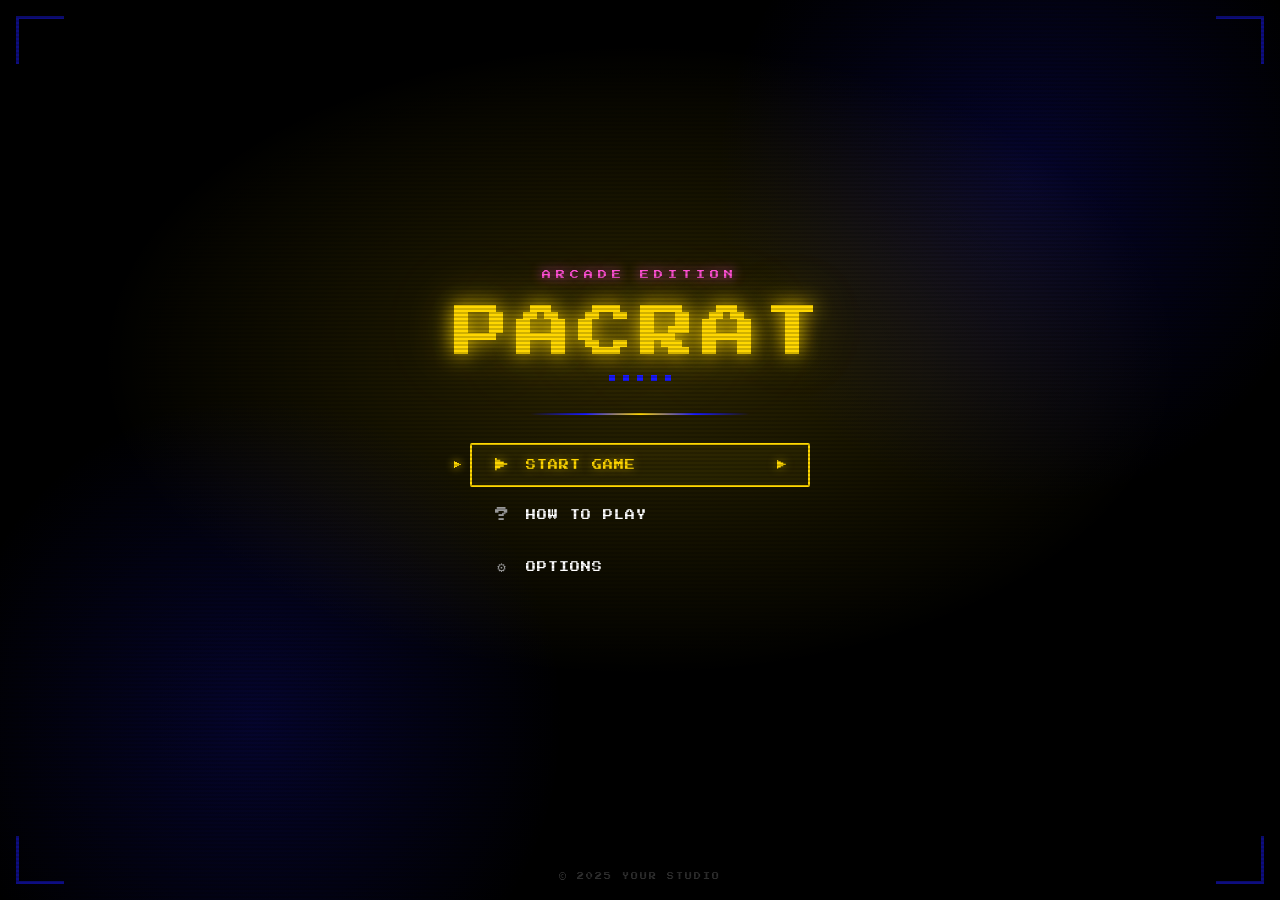
==== index.html @ c161a244 "Update index.html" ====
<!DOCTYPE html>
<html lang="en">
<head>
  <meta charset="UTF-8">
  <meta name="viewport" content="width=device-width, initial-scale=1.0">
  <title>vpacrat</title>
  <link rel="preconnect" href="https://fonts.googleapis.com">
  <link href="https://fonts.googleapis.com/css2?family=Press+Start+2P&display=swap" rel="stylesheet">
  <link rel="stylesheet" href="styles.css">

  <style>
    /* =============================================
       SPLASH STYLES
       ============================================= */

    :root {
      --bg:        #000;
      --primary:   #FFD700;
      --secondary: #1a1aff;
      --accent:    #ff4fd8;
      --text:      #fff;
      --dim:       #888;
      --glow-a:    rgba(255,215,0,0.18);
      --glow-b:    rgba(26,26,255,0.18);
    }

    /* Scanline overlay — sits over everything */
    body::before {
      content: '';
      position: fixed; inset: 0;
      background: repeating-linear-gradient(
        0deg,
        transparent,
        transparent 2px,
        rgba(0,0,0,0.18) 2px,
        rgba(0,0,0,0.18) 4px
      );
      pointer-events: none;
      z-index: 9999;
    }

    /* ---- Splash wrapper — covers the whole screen ---- */
    #splash-screen {
      position: fixed;
      inset: 0;
      z-index: 1000;
      background: #000;
      display: flex;
      flex-direction: column;
      align-items: center;
      justify-content: center;
      padding: 24px;
      transition: opacity 0.5s ease;
    }

    #splash-screen.hiding {
      opacity: 0;
      pointer-events: none;
    }

    /* ---- Radial ambient glow ---- */
    .bg-glow {
      position: absolute; inset: 0;
      background:
        radial-gradient(ellipse 60% 50% at 50% 40%, var(--glow-a), transparent 70%),
        radial-gradient(ellipse 40% 60% at 20% 80%, var(--glow-b), transparent 60%),
        radial-gradient(ellipse 40% 60% at 80% 20%, var(--glow-b), transparent 60%);
      pointer-events: none;
    }

    /* ---- Corner decorations ---- */
    .corner {
      position: absolute;
      width: 48px; height: 48px;
      border-color: var(--secondary);
      border-style: solid;
      opacity: 0.5;
    }
    .corner.tl { top:16px; left:16px; border-width: 3px 0 0 3px; }
    .corner.tr { top:16px; right:16px; border-width: 3px 3px 0 0; }
    .corner.bl { bottom:16px; left:16px; border-width: 0 0 3px 3px; }
    .corner.br { bottom:16px; right:16px; border-width: 0 3px 3px 0; }

    /* ---- Pixel dots row ---- */
    .pixel-row {
      display: flex;
      justify-content: center;
      gap: 8px;
      margin-bottom: 10px;
      position: relative;
      z-index: 1;
    }
    .pixel-row span {
      width: 6px; height: 6px;
      background: var(--secondary);
      display: inline-block;
      animation: pixblink 1.4s step-start infinite;
    }
    .pixel-row span:nth-child(2) { animation-delay: 0.2s; }
    .pixel-row span:nth-child(3) { animation-delay: 0.4s; }
    .pixel-row span:nth-child(4) { animation-delay: 0.6s; }
    .pixel-row span:nth-child(5) { animation-delay: 0.8s; }

    @keyframes pixblink {
      0%,100% { opacity:1; }
      50% { opacity:0.2; }
    }

    /* ---- Subtitle ---- */
    #splash-subtitle {
      position: relative; z-index: 1;
      font-family: 'Press Start 2P', monospace;
      font-size: 9px;
      color: var(--accent);
      letter-spacing: 5px;
      text-transform: uppercase;
      margin-bottom: 18px;
      opacity: 0;
      animation: fadeUp 0.6s 0.2s forwards;
      text-shadow: 0 0 12px var(--accent);
    }

    /* ---- Title ---- */
    #splash-title {
      position: relative; z-index: 1;
      font-family: 'Press Start 2P', monospace;
      font-size: clamp(28px, 7vw, 56px);
      color: var(--primary);
      letter-spacing: 6px;
      text-align: center;
      text-shadow:
        0 0 20px var(--primary),
        0 0 50px rgba(255,215,0,0.4),
        0 0 100px rgba(255,215,0,0.15);
      margin-bottom: 6px;
      opacity: 0;
      animation: fadeDown 0.7s 0.1s forwards, titleFlicker 8s 2s infinite;
      line-height: 1.3;
    }

    @keyframes titleFlicker {
      0%,96%,100% { opacity:1; }
      97% { opacity:0.7; }
      98% { opacity:1; }
      99% { opacity:0.5; }
    }

    /* ---- Divider ---- */
    .splash-divider {
      position: relative; z-index: 1;
      width: 220px;
      height: 2px;
      background: linear-gradient(90deg, transparent, var(--secondary), var(--primary), var(--secondary), transparent);
      margin: 22px 0 28px;
      opacity: 0;
      animation: fadeIn 0.5s 0.6s forwards;
      flex-shrink: 0;
    }

    /* ---- Menu ---- */
    #splash-menu {
      position: relative; z-index: 1;
      display: flex;
      flex-direction: column;
      align-items: center;
      gap: 6px;
      width: 100%;
      max-width: 340px;
      opacity: 0;
      animation: fadeUp 0.6s 0.8s forwards;
    }

    .menu-item {
      width: 100%;
      display: flex;
      align-items: center;
      justify-content: flex-start;
      gap: 14px;
      padding: 13px 20px;
      border: 2px solid transparent;
      border-radius: 2px;
      cursor: pointer;
      font-family: 'Press Start 2P', monospace;
      font-size: 10px;
      color: var(--text);
      background: transparent;
      letter-spacing: 1px;
      transition: border-color 0.1s, background 0.1s, color 0.1s;
      position: relative;
      text-align: left;
    }

    .menu-item .menu-icon {
      font-size: 14px;
      min-width: 20px;
      text-align: center;
      filter: grayscale(1) brightness(0.6);
      transition: filter 0.15s;
    }

    .menu-item .menu-arrow {
      margin-left: auto;
      color: var(--primary);
      opacity: 0;
      transform: translateX(-6px);
      transition: opacity 0.15s, transform 0.15s;
      font-size: 10px;
    }

    .menu-item:hover, .menu-item.selected {
      border-color: var(--primary);
      background: rgba(255,215,0,0.06);
      color: var(--primary);
      text-shadow: 0 0 10px rgba(255,215,0,0.5);
    }

    .menu-item:hover .menu-icon,
    .menu-item.selected .menu-icon { filter: none; }

    .menu-item:hover .menu-arrow,
    .menu-item.selected .menu-arrow { opacity: 1; transform: translateX(0); }

    .menu-item.selected::before {
      content: '▶';
      position: absolute;
      left: -18px;
      color: var(--primary);
      font-size: 8px;
      text-shadow: 0 0 8px var(--primary);
      animation: cursorBlink 0.8s step-start infinite;
    }

    @keyframes cursorBlink {
      0%,100% { opacity:1; }
      50% { opacity:0; }
    }

    /* ---- Prompt ---- */
    #splash-prompt {
      position: relative; z-index: 1;
      margin-top: 32px;
      font-family: 'Press Start 2P', monospace;
      font-size: 8px;
      color: var(--dim);
      letter-spacing: 2px;
      text-align: center;
      animation: promptBlink 1.1s 1.4s step-start infinite;
      opacity: 0;
      animation-fill-mode: forwards;
    }

    @keyframes promptBlink {
      0% { opacity:0; }
      1%,50% { opacity:1; }
      51%,100% { opacity:0; }
    }

    /* ---- Copyright ---- */
    #splash-copy {
      position: absolute;
      bottom: 20px;
      font-family: 'Press Start 2P', monospace;
      font-size: 7px;
      color: rgba(255,255,255,0.18);
      letter-spacing: 2px;
      z-index: 1;
    }

    /* ---- Overlay panels ---- */
    .panel-overlay {
      position: fixed;
      inset: 0;
      background: rgba(0,0,0,0.88);
      z-index: 2000;
      display: flex;
      align-items: center;
      justify-content: center;
      opacity: 0;
      pointer-events: none;
      transition: opacity 0.2s;
    }

    .panel-overlay.open {
      opacity: 1;
      pointer-events: all;
    }

    .panel {
      border: 2px solid var(--secondary);
      box-shadow: 0 0 40px rgba(26,26,255,0.4), 0 0 80px rgba(26,26,255,0.1);
      background: #000;
      padding: 36px 40px 32px;
      max-width: 520px;
      width: 90%;
      max-height: 80vh;
      overflow-y: auto;
      position: relative;
    }

    .panel-title {
      font-family: 'Press Start 2P', monospace;
      font-size: 13px;
      color: var(--primary);
      letter-spacing: 4px;
      margin-bottom: 28px;
      text-shadow: 0 0 12px var(--primary);
    }

    .panel-close {
      position: absolute;
      top: 16px; right: 20px;
      font-size: 9px;
      color: var(--dim);
      cursor: pointer;
      letter-spacing: 1px;
      background: none;
      border: none;
      font-family: 'Press Start 2P', monospace;
    }
    .panel-close:hover { color: var(--primary); }

    .how-row {
      display: flex;
      align-items: flex-start;
      gap: 18px;
      margin-bottom: 22px;
    }

    .how-key {
      font-family: 'Press Start 2P', monospace;
      font-size: 9px;
      color: var(--secondary);
      border: 1px solid var(--secondary);
      padding: 4px 8px;
      min-width: 72px;
      text-align: center;
      flex-shrink: 0;
      text-shadow: 0 0 8px var(--secondary);
    }

    .how-desc {
      font-family: 'Press Start 2P', monospace;
      font-size: 8px;
      color: #ccc;
      line-height: 1.9;
      letter-spacing: 0.5px;
    }

    .opt-row {
      display: flex;
      align-items: center;
      justify-content: space-between;
      border-bottom: 1px solid rgba(255,255,255,0.07);
      padding: 14px 0;
      gap: 16px;
    }

    .opt-label {
      font-family: 'Press Start 2P', monospace;
      font-size: 8px;
      color: #ccc;
      letter-spacing: 1px;
    }

    .opt-toggle { display: flex; gap: 8px; }

    .opt-btn {
      font-family: 'Press Start 2P', monospace;
      font-size: 7px;
      padding: 5px 10px;
      border: 1px solid var(--dim);
      background: transparent;
      color: var(--dim);
      cursor: pointer;
      letter-spacing: 1px;
    }

    .opt-btn.active {
      border-color: var(--primary);
      color: var(--primary);
      text-shadow: 0 0 8px var(--primary);
    }

    /* ---- Shared animations ---- */
    @keyframes fadeUp {
      from { opacity:0; transform: translateY(12px); }
      to   { opacity:1; transform: translateY(0); }
    }
    @keyframes fadeDown {
      from { opacity:0; transform: translateY(-10px); }
      to   { opacity:1; transform: translateY(0); }
    }
    @keyframes fadeIn {
      from { opacity:0; }
      to   { opacity:1; }
    }

    /* ---- Game wrapper: hidden until splash dismissed ---- */
    #game-wrapper {
      display: none;
      width: 100%;
      height: 100%;
    }

    /* display:contents lets the game's children participate in body's
       flex layout exactly as if game-wrapper weren't there */
    #game-wrapper.visible {
      display: contents;
    }

    /* ---- Character select screen ---- */
    #char-screen {
      position: fixed;
      inset: 0;
      z-index: 1000;
      background: #000;
      display: flex;
      flex-direction: column;
      align-items: center;
      justify-content: center;
      gap: 24px;
      padding: 24px;
      opacity: 0;
      pointer-events: none;
      transition: opacity 0.35s ease;
    }

    #char-screen.visible {
      opacity: 1;
      pointer-events: all;
    }

    #char-screen.hiding {
      opacity: 0;
      pointer-events: none;
    }

    #char-title {
      font-family: 'Press Start 2P', monospace;
      font-size: 13px;
      color: var(--primary);
      letter-spacing: 4px;
      text-shadow: 0 0 16px var(--primary);
    }

    #char-grid {
      display: flex;
      gap: 14px;
      flex-wrap: wrap;
      justify-content: center;
      max-width: 560px;
    }

    .char-card {
      display: flex;
      flex-direction: column;
      align-items: center;
      gap: 10px;
      padding: 18px 14px 14px;
      border: 2px solid #333;
      border-radius: 4px;
      cursor: pointer;
      background: transparent;
      color: #fff;
      transition: border-color 0.15s, background 0.15s, transform 0.15s;
      min-width: 110px;
      position: relative;
    }

    .char-card:hover, .char-card.selected {
      border-color: var(--primary);
      background: rgba(255,215,0,0.06);
      transform: translateY(-3px);
    }

    .char-card.selected::after {
      content: '▶ SELECTED';
      position: absolute;
      bottom: -22px;
      font-family: 'Press Start 2P', monospace;
      font-size: 6px;
      color: var(--primary);
      letter-spacing: 1px;
      white-space: nowrap;
    }

    .char-emoji {
      font-size: 36px;
      line-height: 1;
    }

    .char-name {
      font-family: 'Press Start 2P', monospace;
      font-size: 8px;
      color: var(--primary);
      letter-spacing: 2px;
    }

    .char-tagline {
      font-family: 'Press Start 2P', monospace;
      font-size: 6px;
      color: #666;
      letter-spacing: 1px;
      text-align: center;
    }

    .char-stats {
      display: flex;
      flex-direction: column;
      gap: 4px;
      width: 100%;
    }

    .stat-bar-row {
      display: flex;
      align-items: center;
      gap: 6px;
    }

    .stat-label {
      font-family: 'Press Start 2P', monospace;
      font-size: 5px;
      color: #555;
      width: 32px;
      flex-shrink: 0;
    }

    .stat-bar-bg {
      flex: 1;
      height: 4px;
      background: #222;
      border-radius: 2px;
      overflow: hidden;
    }

    .stat-bar-fill {
      height: 100%;
      background: var(--secondary);
      border-radius: 2px;
      transition: width 0.3s ease;
    }

    .stat-bar-fill.gold { background: var(--primary); }
    .stat-bar-fill.pink { background: var(--accent); }

    #char-confirm {
      font-family: 'Press Start 2P', monospace;
      font-size: 10px;
      color: #000;
      background: var(--primary);
      border: none;
      padding: 12px 28px;
      cursor: pointer;
      letter-spacing: 2px;
      margin-top: 10px;
      box-shadow: 0 0 20px rgba(255,215,0,0.4);
      transition: background 0.1s, transform 0.1s;
    }

    #char-confirm:hover { transform: scale(1.04); }
    #char-confirm:active { transform: scale(0.97); }

    #char-back {
      font-family: 'Press Start 2P', monospace;
      font-size: 7px;
      color: #555;
      background: none;
      border: none;
      cursor: pointer;
      letter-spacing: 1px;
    }

    #char-back:hover { color: #fff; }
  </style>
</head>
<body>

  <!-- ===================== SPLASH SCREEN ===================== -->
  <div id="splash-screen">
    <div class="bg-glow"></div>
    <div class="corner tl"></div>
    <div class="corner tr"></div>
    <div class="corner bl"></div>
    <div class="corner br"></div>

    <div id="splash-subtitle"></div>
    <div id="splash-title"></div>

    <div class="pixel-row">
      <span></span><span></span><span></span><span></span><span></span>
    </div>

    <div class="splash-divider"></div>

    <nav id="splash-menu" role="navigation" aria-label="Main menu"></nav>

    <div id="splash-prompt">PRESS ENTER OR CLICK TO SELECT</div>
    <div id="splash-copy"></div>
  </div>

  <!-- HOW TO PLAY panel -->
  <div class="panel-overlay" id="panel-how">
    <div class="panel" role="dialog" aria-modal="true" aria-label="How to Play">
      <div class="panel-title">HOW TO PLAY</div>
      <button class="panel-close" id="close-how" aria-label="Close">✕ CLOSE</button>
      <div id="panel-how-content"></div>
    </div>
  </div>

  <!-- OPTIONS panel -->
  <div class="panel-overlay" id="panel-opts">
    <div class="panel" role="dialog" aria-modal="true" aria-label="Options">
      <div class="panel-title">OPTIONS</div>
      <button class="panel-close" id="close-opts" aria-label="Close">✕ CLOSE</button>
      <div id="panel-opts-content"></div>
    </div>
  </div>

  <!-- ===================== CHARACTER SELECT ===================== -->
  <div id="char-screen">
    <div class="bg-glow"></div>
    <div class="corner tl"></div>
    <div class="corner tr"></div>
    <div class="corner bl"></div>
    <div class="corner br"></div>
    <div id="char-title">CHOOSE YOUR CHARACTER</div>
    <div id="char-grid"><!-- populated by JS --></div>
    <button id="char-confirm">PLAY</button>
    <button id="char-back">← BACK</button>
  </div>

  <!-- ===================== GAME (hidden until Start is clicked) ===================== -->
  <div id="game-wrapper">

    <div id="header">
      <div>SCORE<br><span id="score-val">0</span></div>
      <div id="title">PACRAT</div>
      <div>BEST<br><span id="high-val">0</span></div>
    </div>

    <canvas id="gameCanvas" width="560" height="620"></canvas>

    <div id="lives-row">
      <span id="lives-label">LIVES:</span>
      <canvas class="life-icon" id="life1" width="18" height="18"></canvas>
      <canvas class="life-icon" id="life2" width="18" height="18"></canvas>
      <canvas class="life-icon" id="life3" width="18" height="18"></canvas>
    </div>

    <div id="message">MOVE OR CLICK TO START</div>

    <div id="mobile-controls">

      <!-- Left column: God Mode -->
      <div class="ctrl-side ctrl-side-left">
        <button class="ctrl-btn ctrl-btn-special" id="btn-god">G</button>
        <span class="ctrl-label">GOD</span>
      </div>

      <!-- Centre: D-pad -->
      <div class="ctrl-dpad">
        <div class="ctrl-row"><button class="ctrl-btn" id="btn-up">&#9650;</button></div>
        <div class="ctrl-row">
          <button class="ctrl-btn" id="btn-left">&#9664;</button>
          <button class="ctrl-btn" id="btn-down">&#9660;</button>
          <button class="ctrl-btn" id="btn-right">&#9654;</button>
        </div>
      </div>

      <!-- Right column: Pause -->
      <div class="ctrl-side ctrl-side-right">
        <button class="ctrl-btn ctrl-btn-special" id="btn-pause">P</button>
        <span class="ctrl-label">PAUSE</span>
      </div>

    </div>

  </div>

  <!-- ===================== SPLASH LOGIC ===================== -->
  <script>
    const SPLASH_CONFIG = {

      title:    'PACRAT',
      subtitle: 'ARCADE EDITION',
      copy:     '© 2025 YOUR STUDIO',

      theme: {
        '--primary':   '#FFD700',
        '--secondary': '#1a1aff',
        '--accent':    '#ff4fd8',
      },

      menu: [
        { label: 'START GAME',  icon: '▶', type: 'start' },
        { label: 'HOW TO PLAY', icon: '?', type: 'panel', panel: 'how' },
        { label: 'OPTIONS',     icon: '⚙', type: 'panel', panel: 'options' },
      ],

      howToPlay: [
        { keys: '← → ↑ ↓',   description: 'Move Pacrat through the maze' },
        { keys: 'W A S D',     description: 'Alternative movement keys' },
        { keys: 'SPACE',       description: 'Start game / restart after game over' },
        { keys: 'P / ESC',     description: 'Pause & unpause the game' },
        { keys: 'G',           description: 'Toggle god mode (no death)' },
        { keys: 'EAT PELLET',  description: 'Frightens all ghosts for a short time' },
        { keys: 'EAT GHOST',   description: '200 → 400 → 800 → 1600 pts per ghost' },
        { keys: 'CLEAR MAZE',  description: 'Advance to the next level' },
      ],

      options: [
        {
          label: 'SOUND', id: 'sound',
          choices: [{ label:'ON', value:'on' }, { label:'OFF', value:'off' }],
          default: 'on',
        },
        {
          label: 'DIFFICULTY', id: 'difficulty',
          choices: [{ label:'EASY', value:'easy' }, { label:'NORMAL', value:'normal' }, { label:'HARD', value:'hard' }],
          default: 'normal',
        },
        {
          label: 'GHOST SPEED', id: 'ghostspeed',
          choices: [{ label:'SLOW', value:'slow' }, { label:'FAST', value:'fast' }],
          default: 'slow',
        },
      ],

      onStart() {
        // Fade out splash, then show character select
        const splash = document.getElementById('splash-screen');
        splash.classList.add('hiding');
        setTimeout(() => {
          splash.remove();
          document.querySelectorAll('.panel-overlay').forEach(p => p.remove());
          document.getElementById('char-screen').classList.add('visible');
        }, 500);
      },

      onOption(id, value) {
        console.log(`[SPLASH] option: ${id} = ${value}`);
      },
    };

    /* ================================================================
       ENGINE — no need to edit below this line
       ================================================================ */
    (function init(cfg) {

      if (cfg.theme) {
        const root = document.documentElement.style;
        for (const [k, v] of Object.entries(cfg.theme)) root.setProperty(k, v);
      }

      document.getElementById('splash-title').textContent    = cfg.title;
      document.getElementById('splash-subtitle').textContent = cfg.subtitle || '';
      document.getElementById('splash-copy').textContent     = cfg.copy || '';

      const menuEl = document.getElementById('splash-menu');
      let selectedIndex = 0;

      const items = cfg.menu.map((item, i) => {
        const btn = document.createElement('button');
        btn.className = 'menu-item' + (i === 0 ? ' selected' : '');
        btn.setAttribute('aria-label', item.label);
        btn.innerHTML = `
          <span class="menu-icon">${item.icon || '▸'}</span>
          <span class="menu-label">${item.label}</span>
          <span class="menu-arrow">▶</span>
        `;
        btn.addEventListener('click', () => activateItem(i));
        btn.addEventListener('mouseenter', () => setSelected(i));
        menuEl.appendChild(btn);
        return btn;
      });

      function setSelected(i) {
        items[selectedIndex].classList.remove('selected');
        selectedIndex = i;
        items[selectedIndex].classList.add('selected');
      }

      function activateItem(i) {
        const item = cfg.menu[i];
        if      (item.type === 'start')                       cfg.onStart();
        else if (item.type === 'panel')                       openPanel(item.panel);
        else if (item.type === 'link')                        window.location.href = item.href;
        else if (item.type === 'custom' && item.action)       item.action();
      }

      document.addEventListener('keydown', e => {
        if (document.querySelector('.panel-overlay.open')) {
          if (e.key === 'Escape') closeAllPanels();
          return;
        }
        if (e.key === 'ArrowDown' || e.key === 's') {
          e.preventDefault();
          setSelected((selectedIndex + 1) % items.length);
        } else if (e.key === 'ArrowUp' || e.key === 'w') {
          e.preventDefault();
          setSelected((selectedIndex - 1 + items.length) % items.length);
        } else if (e.key === 'Enter' || e.key === ' ') {
          e.preventDefault();
          activateItem(selectedIndex);
        }
      });

      const howContent = document.getElementById('panel-how-content');
      (cfg.howToPlay || []).forEach(row => {
        const div = document.createElement('div');
        div.className = 'how-row';
        div.innerHTML = `<span class="how-key">${row.keys}</span><span class="how-desc">${row.description}</span>`;
        howContent.appendChild(div);
      });

      const optsContent = document.getElementById('panel-opts-content');
      (cfg.options || []).forEach(opt => {
        const current = localStorage.getItem('splash_opt_' + opt.id) || opt.default;
        const row = document.createElement('div');
        row.className = 'opt-row';
        const label = document.createElement('span');
        label.className = 'opt-label';
        label.textContent = opt.label;
        const toggle = document.createElement('div');
        toggle.className = 'opt-toggle';
        opt.choices.forEach(choice => {
          const btn = document.createElement('button');
          btn.className = 'opt-btn' + (current === choice.value ? ' active' : '');
          btn.textContent = choice.label;
          btn.addEventListener('click', () => {
            localStorage.setItem('splash_opt_' + opt.id, choice.value);
            toggle.querySelectorAll('.opt-btn').forEach(b => b.classList.remove('active'));
            btn.classList.add('active');
            if (cfg.onOption) cfg.onOption(opt.id, choice.value);
          });
          toggle.appendChild(btn);
        });
        row.appendChild(label);
        row.appendChild(toggle);
        optsContent.appendChild(row);
      });

      function openPanel(name) {
        const id = name === 'how' ? 'panel-how' : 'panel-opts';
        document.getElementById(id).classList.add('open');
      }

      function closeAllPanels() {
        document.querySelectorAll('.panel-overlay').forEach(p => p.classList.remove('open'));
      }

      document.getElementById('close-how').addEventListener('click', closeAllPanels);
      document.getElementById('close-opts').addEventListener('click', closeAllPanels);
      document.querySelectorAll('.panel-overlay').forEach(overlay => {
        overlay.addEventListener('click', e => { if (e.target === overlay) closeAllPanels(); });
      });

    })(SPLASH_CONFIG);
  </script>

  <!-- ===================== CHARACTER SELECT LOGIC ===================== -->
  <script type="module">
    import { CHARACTERS } from './characters.js';

    const screen  = document.getElementById('char-screen');
    const grid    = document.getElementById('char-grid');
    const confirm = document.getElementById('char-confirm');
    const back    = document.getElementById('char-back');

    let selectedId = CHARACTERS[0].id;

    // Stat ranges for normalising bar widths
    const MAX_SPEED  = 0.18;
    const MAX_LIVES  = 6;
    const MAX_FRIGHT = 800;

    function pct(val, max) {
      return Math.round((val / max) * 100) + '%';
    }

    // Build cards
    CHARACTERS.forEach(char => {
      const card = document.createElement('div');
      card.className = 'char-card' + (char.id === selectedId ? ' selected' : '');
      card.dataset.id = char.id;
      card.innerHTML = `
        <div class="char-emoji">${char.emoji}</div>
        <div class="char-name">${char.name}</div>
        <div class="char-tagline">${char.tagline}</div>
        <div class="char-stats">
          <div class="stat-bar-row">
            <span class="stat-label">SPD</span>
            <div class="stat-bar-bg"><div class="stat-bar-fill gold" style="width:${pct(char.speed, MAX_SPEED)}"></div></div>
          </div>
          <div class="stat-bar-row">
            <span class="stat-label">LIVES</span>
            <div class="stat-bar-bg"><div class="stat-bar-fill pink" style="width:${pct(char.lives, MAX_LIVES)}"></div></div>
          </div>
          <div class="stat-bar-row">
            <span class="stat-label">PWR</span>
            <div class="stat-bar-bg"><div class="stat-bar-fill" style="width:${pct(char.frightFrames, MAX_FRIGHT)}"></div></div>
          </div>
        </div>
      `;
      card.addEventListener('click', () => {
        selectedId = char.id;
        grid.querySelectorAll('.char-card').forEach(c =>
          c.classList.toggle('selected', c.dataset.id === selectedId)
        );
      });
      grid.appendChild(card);
    });

    // Confirm — store selection and launch game
    confirm.addEventListener('click', () => {
      window.__selectedCharacter = CHARACTERS.find(c => c.id === selectedId);
      screen.classList.add('hiding');
      setTimeout(() => {
        screen.remove();
        document.getElementById('game-wrapper').classList.add('visible');
        const script = document.createElement('script');
        script.type = 'module';
        script.src = 'main.js';
        document.body.appendChild(script);
      }, 350);
    });

    // Back — rebuild splash (simplest approach: reload the page)
    back.addEventListener('click', () => {
      window.location.reload();
    });
  </script>

</body>
</html>
---- styles.css ----
/* styles.css
   Layout: viewport-fit flex column. Canvas is height-bounded so it can't
   push other elements off-screen; width follows from aspect ratio. */

@import url('https://fonts.googleapis.com/css2?family=Press+Start+2P&display=swap');

* { margin: 0; padding: 0; box-sizing: border-box; }

html, body {
  height: 100%;
  width: 100%;
}

body {
  background: #000;
  color: #fff;
  font-family: 'Press Start 2P', monospace;
  display: flex;
  flex-direction: column;
  align-items: center;
  justify-content: flex-start;
  padding: 6px 0;
  gap: 4px;
  overflow: hidden;
}

#header {
  display: flex;
  justify-content: space-between;
  width: 100%;
  max-width: 560px;
  font-size: 10px;
  padding: 0 8px;
  flex-shrink: 0;
}

#title {
  color: #FFD700;
  font-size: 13px;
  letter-spacing: 4px;
  text-shadow: 0 0 12px #FFD700;
}

#score-val, #high-val { color: #FFD700; }

/* Canvas: flex item that shrinks to fit available vertical space.
   min-height: 0 lets flex actually shrink it below its intrinsic size.
   aspect-ratio keeps width proportional to whatever height it ends up at. */
#gameCanvas {
  display: block;
  border: 2px solid #1a1aff;
  box-shadow: 0 0 30px #1a1aff88, 0 0 60px #1a1aff44;
  flex: 0 1 auto;
  min-height: 0;
  height: 100%;
  width: auto;
  max-width: 100%;
  aspect-ratio: 560 / 620;
  object-fit: contain;
}

#lives-row {
  display: flex;
  gap: 10px;
  align-items: center;
  flex-shrink: 0;
}

#lives-label { font-size: 9px; margin-right: 4px; }

.life-icon { width: 18px; height: 18px; }

#message {
  color: #FFD700;
  font-size: 11px;
  text-align: center;
  letter-spacing: 2px;
  min-height: 16px;
  text-shadow: 0 0 10px #FFD700;
  animation: blink 1s step-start infinite;
  flex-shrink: 0;
}

@keyframes blink {
  0%, 100% { opacity: 1; }
  50%      { opacity: 0; }
}

/* D-pad + side buttons: 3-column layout, capped to canvas width */
#mobile-controls {
  display: flex;
  flex-direction: row;
  align-items: center;
  justify-content: space-between;
  width: 100%;
  max-width: 560px;
  padding: 0 8px;
  gap: 0;
  flex-shrink: 0;
}

/* Side columns: special button + tiny label stacked */
.ctrl-side {
  display: flex;
  flex-direction: column;
  align-items: center;
  gap: 3px;
  flex: 0 0 auto;
}

.ctrl-label {
  font-family: 'Press Start 2P', monospace;
  font-size: 5px;
  color: #555;
  letter-spacing: 1px;
}

/* D-pad: centred, takes remaining space */
.ctrl-dpad {
  display: flex;
  flex-direction: column;
  align-items: center;
  gap: 3px;
  flex: 1 1 auto;
}

.ctrl-row { display: flex; gap: 3px; justify-content: center; }

/* Base button — direction arrows */
.ctrl-btn {
  width: 36px;
  height: 36px;
  background: #111;
  border: 2px solid #1a1aff;
  border-radius: 6px;
  color: #fff;
  font-size: 15px;
  cursor: pointer;
  user-select: none;
  -webkit-tap-highlight-color: transparent;
  display: flex;
  align-items: center;
  justify-content: center;
  box-shadow: 0 0 8px #1a1aff55;
  transition: background 0.1s;
}

.ctrl-btn:active { background: #1a1aff44; }

/* Special buttons (G / P) */
.ctrl-btn-special {
  width: 36px;
  height: 36px;
  border-color: #FFD700;
  font-family: 'Press Start 2P', monospace;
  font-size: 10px;
  box-shadow: 0 0 8px rgba(255, 215, 0, 0.3);
}

.ctrl-btn-special:active { background: rgba(255, 215, 0, 0.15); }
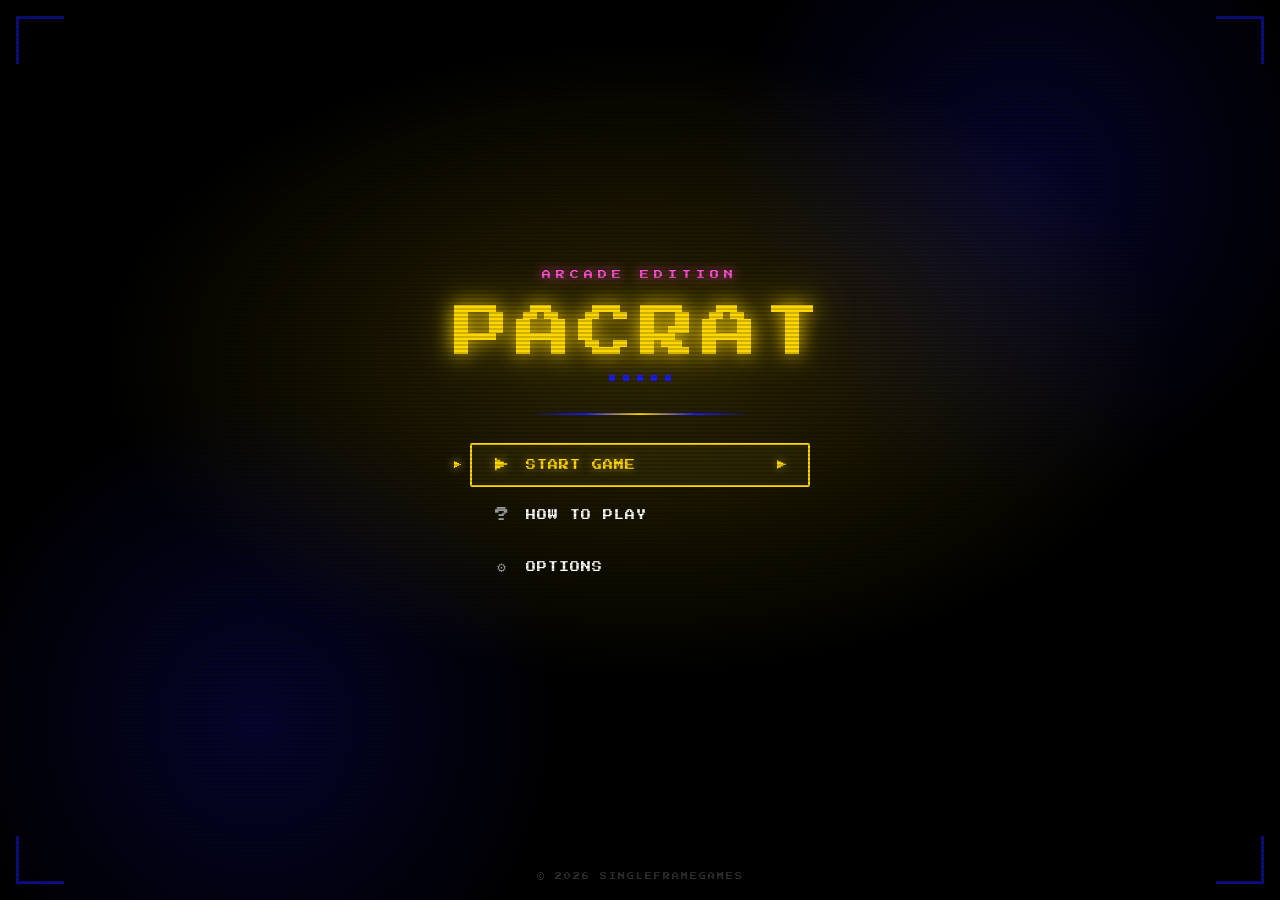
==== commit c44828a6: "Update index.html" ====
--- a/index.html
+++ b/index.html
@@ -3,7 +3,7 @@
 <head>
   <meta charset="UTF-8">
   <meta name="viewport" content="width=device-width, initial-scale=1.0">
-  <title>vpacrat</title>
+  <title>acrat</title>
   <link rel="preconnect" href="https://fonts.googleapis.com">
   <link href="https://fonts.googleapis.com/css2?family=Press+Start+2P&display=swap" rel="stylesheet">
   <link rel="stylesheet" href="styles.css">
@@ -683,7 +683,7 @@
 
       title:    'PACRAT',
       subtitle: 'ARCADE EDITION',
-      copy:     '© 2025 YOUR STUDIO',
+      copy:     '© 2026 SINGLEFRAMEGAMES',
 
       theme: {
         '--primary':   '#FFD700',
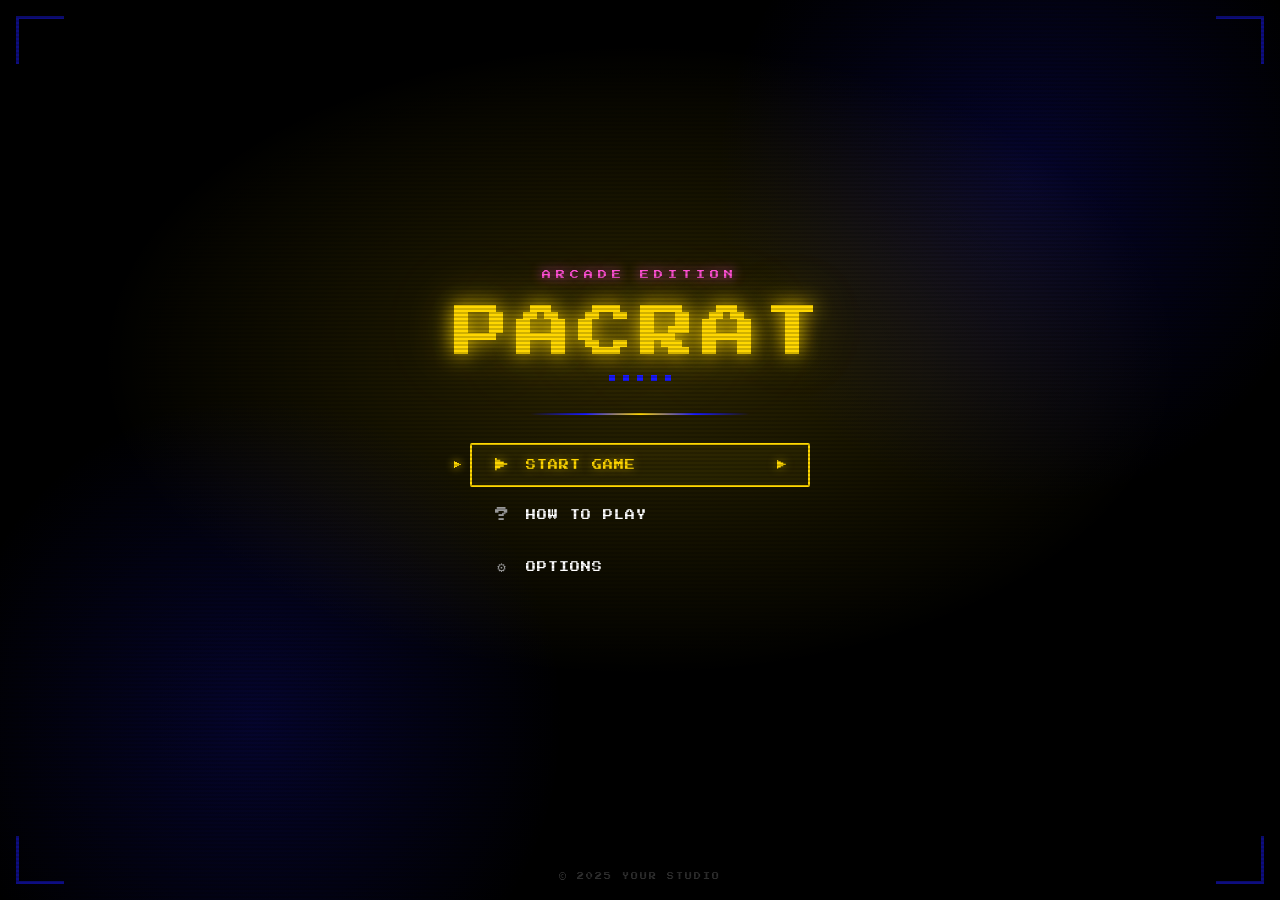
==== commit 11fd4cbc: "Update index.html" ====
--- a/index.html
+++ b/index.html
@@ -3,7 +3,7 @@
 <head>
   <meta charset="UTF-8">
   <meta name="viewport" content="width=device-width, initial-scale=1.0">
-  <title>acrat</title>
+  <title>spacrat</title>
   <link rel="preconnect" href="https://fonts.googleapis.com">
   <link href="https://fonts.googleapis.com/css2?family=Press+Start+2P&display=swap" rel="stylesheet">
   <link rel="stylesheet" href="styles.css">
@@ -642,9 +642,7 @@
 
     <div id="lives-row">
       <span id="lives-label">LIVES:</span>
-      <canvas class="life-icon" id="life1" width="18" height="18"></canvas>
-      <canvas class="life-icon" id="life2" width="18" height="18"></canvas>
-      <canvas class="life-icon" id="life3" width="18" height="18"></canvas>
+      <div id="lives-icons"></div>
     </div>
 
     <div id="message">MOVE OR CLICK TO START</div>
@@ -683,7 +681,7 @@
 
       title:    'PACRAT',
       subtitle: 'ARCADE EDITION',
-      copy:     '© 2026 SINGLEFRAMEGAMES',
+      copy:     '© 2025 YOUR STUDIO',
 
       theme: {
         '--primary':   '#FFD700',
@@ -860,7 +858,7 @@
 
   <!-- ===================== CHARACTER SELECT LOGIC ===================== -->
   <script type="module">
-    import { CHARACTERS } from './characters.js';
+    import { CHARACTERS } from './src/characters.js';
 
     const screen  = document.getElementById('char-screen');
     const grid    = document.getElementById('char-grid');
--- a/styles.css
+++ b/styles.css
@@ -61,14 +61,22 @@
 
 #lives-row {
   display: flex;
-  gap: 10px;
   align-items: center;
   flex-shrink: 0;
+  gap: 4px;
 }
 
-#lives-label { font-size: 9px; margin-right: 4px; }
+#lives-label { font-size: 9px; flex-shrink: 0; }
 
-.life-icon { width: 18px; height: 18px; }
+#lives-icons {
+  display: flex;
+  flex-wrap: wrap;
+  gap: 3px;
+  align-items: center;
+  max-width: 220px; /* 10 icons × ~22px */
+}
+
+.life-icon { width: 18px; height: 18px; flex-shrink: 0; }
 
 #message {
   color: #FFD700;
